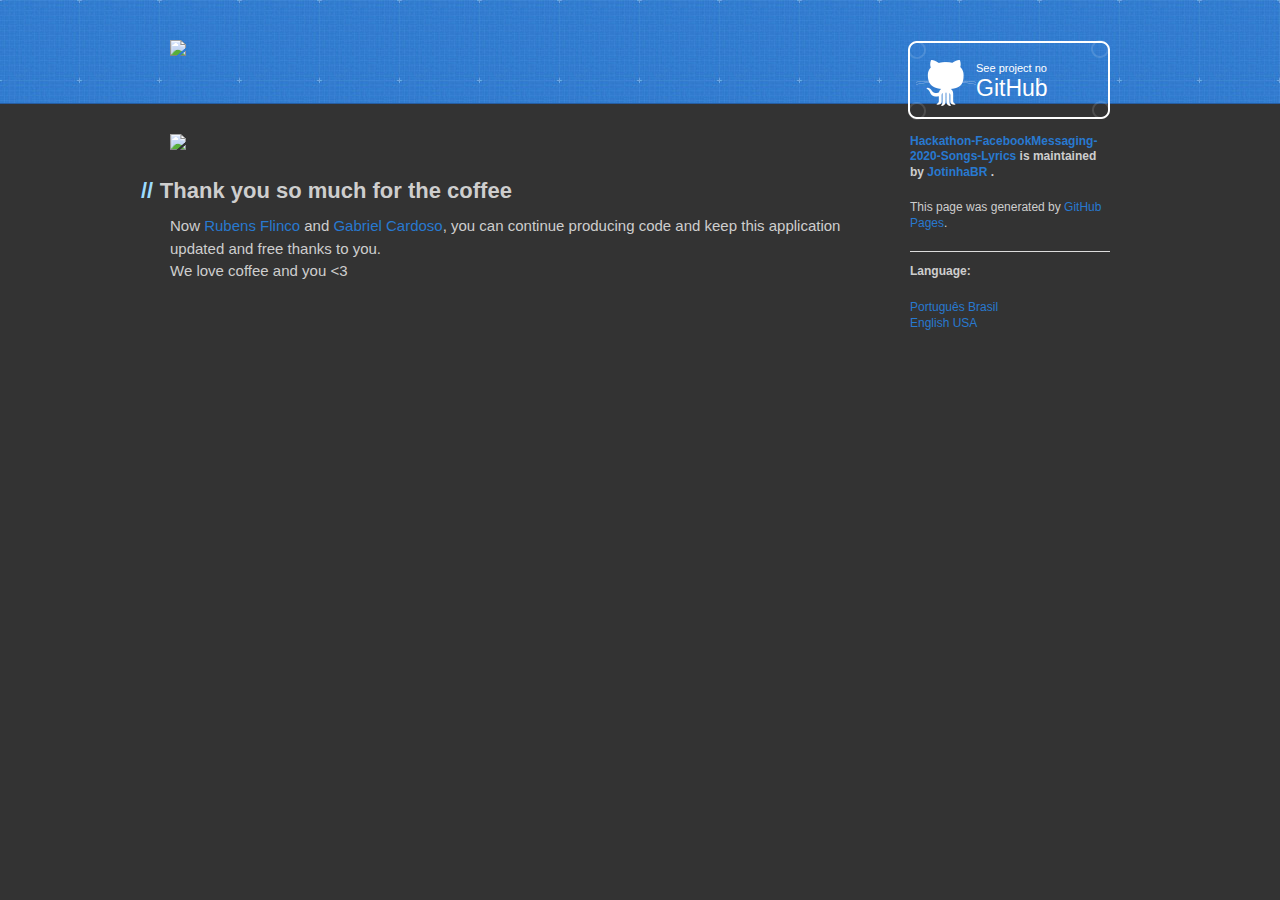
==== coffee-en-US.html @ 609c4ba8 "image coffee correct" ====
<!DOCTYPE html>
<html lang="en-US">

<!-- Mirrored from jotinhabr.github.io/Hackathon-FacebookMessaging-2020-Songs-Lyrics/ by HTTrack Website Copier/3.x [XR&CO'2014], Mon, 08 Jun 2020 23:50:55 GMT -->
<!-- Added by HTTrack -->
<meta http-equiv="content-type" content="text/html;charset=utf-8" /><!-- /Added by HTTrack -->

<head>
  <meta charset='utf-8'>
  <meta http-equiv="X-UA-Compatible" content="IE=edge">
  <meta name="viewport" content="width=device-width, initial-scale=1, maximum-scale=1">
  <link rel="stylesheet" href="assets/css/styledd99.css" media="screen" type="text/css">
  <link rel="stylesheet" href="assets/css/print.css" media="print" type="text/css">

  <!--[if lt IE 9]>
    <script src="//html5shiv.googlecode.com/svn/trunk/html5.js"></script>
    <![endif]-->

  <!-- Begin Jekyll SEO tag v2.6.1 -->
  <title>Project Songs Lyrics | Hackathon Facebook Messaging 2020</title>
  <link rel="shortcut icon" href="assets/images/icone-app-en-US.png" />
  <meta name="generator" content="Jekyll v3.8.7" />
  <meta property="og:title" content="Project Songs Lyrics | Hackathon Facebook Messaging 2020" />
  <meta property="og:locale" content="en_US" />
  <meta name="description" content="Hackathon Facebook Messaging 2020 project Songs Lyrics" />
  <meta property="og:description" content="Hackathon Facebook Messaging 2020 project Songs Lyrics" />
  <link rel="canonical" href="index.html" />
  <meta property="og:url" content="index.html" />
  <meta property="og:site_name" content="Project Songs Lyrics" />
  <script type="application/ld+json">
{"@type":"WebSite","headline":"Project Songs Lyrics","url":"https://jotinhabr.github.io/Hackathon-FacebookMessaging-2020-Songs-Lyrics/","name":"Hackathon-FacebookMessaging-2020-Songs-Lyrics","description":"Hackathon Facebook Messaging 2020 project Songs Lyrics","@context":"https://schema.org"}</script>
  <!-- End Jekyll SEO tag -->

</head>

<body>
  <!-- Load Facebook SDK for JavaScript -->
  <div id="fb-root"></div>
  <script>
    window.fbAsyncInit = function () {
      FB.init({
        xfbml: true,
        version: 'v7.0'
      });
    };

    (function (d, s, id) {
      var js, fjs = d.getElementsByTagName(s)[0];
      if (d.getElementById(id)) return;
      js = d.createElement(s); js.id = id;
      js.src = 'https://connect.facebook.net/en_US/sdk/xfbml.customerchat.js';
      fjs.parentNode.insertBefore(js, fjs);
    }(document, 'script', 'facebook-jssdk'));</script>

  <!-- Your Chat Plugin code -->
  <div class="fb-customerchat" attribution=setup_tool page_id="107056764364443"
    logged_in_greeting="Hello, do you want to search for lyric?"
    logged_out_greeting="Hello, do you want to search for lyric?">
  </div>


  <header>
    <div class="inner">
      <a href="index.html">
        <img src="assets/images/logo-en-US.png" height="200px" />
      </a>
      <h2></h2>

    
      <a href="https://github.com/JotinhaBR/Hackathon-FacebookMessaging-2020-Songs-Lyrics" class="button"><small>See project no </small> GitHub</a>


    </div>
  </header>

  <div id="content-wrapper">
    <div class="inner clearfix">
      <section id="main-content">

        <img src="assets/images/undraw_working_remotely_jh40.svg" width="500px" />

        <h2 id="welcome">Thank you so much for the coffee</h2>

        <p>Now <a href="https://github.com/JotinhaBR" target="_blank">Rubens Flinco</a> and <a href="https://github.com/gcmartins11" target="_blank">Gabriel Cardoso</a>, you can continue producing code and keep this application updated and free thanks to you.
          <br/>We love coffee and you &lt;3</p>


      </section>

      <aside id="sidebar">



        <p class="repo-owner">
          <a href="https://github.com/JotinhaBR/Hackathon-FacebookMessaging-2020-Songs-Lyrics">
            Hackathon-FacebookMessaging-2020-Songs-Lyrics</a> is maintained by <a href="https://github.com/JotinhaBR">JotinhaBR
          </a>.
        </p>


        <p>This page was generated by <a href="https://pages.github.com/index.html">GitHub Pages</a>.</p>

        <hr />
        <p><b>Language: </b></p>
        <p><a href="home-pt-BR.html">Português Brasil</a>
        <br/><a href="home-en-US.html">English USA</a></p>
      </aside>
    </div>
  </div>


</body>

<!-- Mirrored from jotinhabr.github.io/Hackathon-FacebookMessaging-2020-Songs-Lyrics/ by HTTrack Website Copier/3.x [XR&CO'2014], Mon, 08 Jun 2020 23:51:01 GMT -->

</html>
---- assets/css/styledd99.css ----
/*! normalize.css v3.0.2 | MIT License | git.io/normalize */

/* @import url("https://fonts.googleapis.com/css?family=Architects+Daughter"); */
html {
    font-family: sans-serif;
    -ms-text-size-adjust: 100%;
    -webkit-text-size-adjust: 100%
}

body {
    margin: 0;
}

article, aside, details, figcaption, figure, footer, header, hgroup, main, menu, nav, section, summary {
    display: block
}

audio, canvas, progress, video {
    display: inline-block;
    vertical-align: baseline
}

audio:not([controls]) {
    display: none;
    height: 0
}

[hidden], template {
    display: none
}

a {
    background-color: transparent
}

a:active, a:hover {
    outline: 0
}

abbr[title] {
    border-bottom: 1px dotted
}

b, strong {
    font-weight: bold
}

dfn {
    font-style: italic
}

h1 {
    font-size: 2em;
    margin: 0.67em 0
}

mark {
    background: #ff0;
    color: #000
}

small {
    font-size: 80%
}

sub, sup {
    font-size: 75%;
    line-height: 0;
    position: relative;
    vertical-align: baseline
}

sup {
    top: -0.5em
}

sub {
    bottom: -0.25em
}

img {
    border: 0
}

svg:not(:root) {
    overflow: hidden
}

figure {
    margin: 1em 40px
}

hr {
    box-sizing: content-box;
    height: 0
}

pre {
    overflow: auto
}

code, kbd, pre, samp {
    font-family: monospace, monospace;
    font-size: 1em
}

button, input, optgroup, select, textarea {
    color: inherit;
    font: inherit;
    margin: 0
}

button {
    overflow: visible
}

button, select {
    text-transform: none
}

button, html input[type="button"], input[type="reset"], input[type="submit"] {
    -webkit-appearance: button;
    cursor: pointer
}

button[disabled], html input[disabled] {
    cursor: default
}

button::-moz-focus-inner, input::-moz-focus-inner {
    border: 0;
    padding: 0
}

input {
    line-height: normal
}

input[type="checkbox"], input[type="radio"] {
    box-sizing: border-box;
    padding: 0
}

input[type="number"]::-webkit-inner-spin-button, input[type="number"]::-webkit-outer-spin-button {
    height: auto
}

input[type="search"] {
    -webkit-appearance: textfield;
    box-sizing: content-box
}

input[type="search"]::-webkit-search-cancel-button, input[type="search"]::-webkit-search-decoration {
    -webkit-appearance: none
}

fieldset {
    border: 1px solid #c0c0c0;
    margin: 0 2px;
    padding: 0.35em 0.625em 0.75em
}

legend {
    border: 0;
    padding: 0
}

textarea {
    overflow: auto
}

optgroup {
    font-weight: bold
}

table {
    border-collapse: collapse;
    border-spacing: 0
}

td, th {
    padding: 0
}

.highlight table td {
    padding: 5px
}

.highlight table pre {
    margin: 0
}

.highlight .cm {
    color: #999988;
    font-style: italic
}

.highlight .cp {
    color: #999999;
    font-weight: bold
}

.highlight .c1 {
    color: #999988;
    font-style: italic
}

.highlight .cs {
    color: #999999;
    font-weight: bold;
    font-style: italic
}

.highlight .c, .highlight .cd {
    color: #999988;
    font-style: italic
}

.highlight .err {
    color: #a61717;
    background-color: #e3d2d2
}

.highlight .gd {
    color: #000000;
    background-color: #ffdddd
}

.highlight .ge {
    color: #000000;
    font-style: italic
}

.highlight .gr {
    color: #aa0000
}

.highlight .gh {
    color: #999999
}

.highlight .gi {
    color: #000000;
    background-color: #ddffdd
}

.highlight .go {
    color: #888888
}

.highlight .gp {
    color: #555555
}

.highlight .gs {
    font-weight: bold
}

.highlight .gu {
    color: #aaaaaa
}

.highlight .gt {
    color: #aa0000
}

.highlight .kc {
    color: #000000;
    font-weight: bold
}

.highlight .kd {
    color: #000000;
    font-weight: bold
}

.highlight .kn {
    color: #000000;
    font-weight: bold
}

.highlight .kp {
    color: #000000;
    font-weight: bold
}

.highlight .kr {
    color: #000000;
    font-weight: bold
}

.highlight .kt {
    color: #445588;
    font-weight: bold
}

.highlight .k, .highlight .kv {
    color: #000000;
    font-weight: bold
}

.highlight .mf {
    color: #009999
}

.highlight .mh {
    color: #009999
}

.highlight .il {
    color: #009999
}

.highlight .mi {
    color: #009999
}

.highlight .mo {
    color: #009999
}

.highlight .m, .highlight .mb, .highlight .mx {
    color: #009999
}

.highlight .sb {
    color: #d14
}

.highlight .sc {
    color: #d14
}

.highlight .sd {
    color: #d14
}

.highlight .s2 {
    color: #d14
}

.highlight .se {
    color: #d14
}

.highlight .sh {
    color: #d14
}

.highlight .si {
    color: #d14
}

.highlight .sx {
    color: #d14
}

.highlight .sr {
    color: #009926
}

.highlight .s1 {
    color: #d14
}

.highlight .ss {
    color: #990073
}

.highlight .s {
    color: #d14
}

.highlight .na {
    color: #008080
}

.highlight .bp {
    color: #999999
}

.highlight .nb {
    color: #0086B3
}

.highlight .nc {
    color: #445588;
    font-weight: bold
}

.highlight .no {
    color: #008080
}

.highlight .nd {
    color: #3c5d5d;
    font-weight: bold
}

.highlight .ni {
    color: #800080
}

.highlight .ne {
    color: #990000;
    font-weight: bold
}

.highlight .nf {
    color: #990000;
    font-weight: bold
}

.highlight .nl {
    color: #990000;
    font-weight: bold
}

.highlight .nn {
    color: #555555
}

.highlight .nt {
    color: #000080
}

.highlight .vc {
    color: #008080
}

.highlight .vg {
    color: #008080
}

.highlight .vi {
    color: #008080
}

.highlight .nv {
    color: #008080
}

.highlight .ow {
    color: #000000;
    font-weight: bold
}

.highlight .o {
    color: #000000;
    font-weight: bold
}

.highlight .w {
    color: #bbbbbb
}

.highlight {
    color: #cecece;
    background-color: #333333;
    border-color:#222222;
}

body {
    font-family: 'Helvetica Neue', Helvetica, Arial, serif;
    font-size: 15px;
    font-weight: 400;
    line-height: 1.5;
    color: #cecece;
    background-color: #333333;
}

p {
    margin-top: 0
}

a {
    color: #2879d0
}

a:hover {
    color: #2268b2
}

header {
    padding-top: 40px;
    padding-bottom: 40px;
    font-family: 'Architects Daughter', 'Helvetica Neue', Helvetica, Arial, serif;
    background: #2e7bcf url(../images/header-bg.jpg) 0 0 repeat-x;
    border-bottom: solid 1px #275da1
}

header h1 {
    width: 540px;
    margin-top: 0;
    margin-bottom: 0.2em;
    font-size: 72px;
    font-weight: normal;
    line-height: 1;
    color: #cecece;
    letter-spacing: -1px
}

header h2 {
    width: 540px;
    margin-top: 0;
    margin-bottom: 0;
    font-size: 26px;
    font-weight: normal;
    line-height: 1.3;
    color: #9ddcff;
    letter-spacing: 0
}

.inner {
    position: relative;
    width: 940px;
    margin: 0 auto
}

#content-wrapper {
    padding-top: 30px;
    border-top: solid 0px #fff
}

#main-content {
    float: left;
    width: 690px
}

#main-content img {
    max-width: 100%
}

aside#sidebar {
    float: right;
    width: 200px;
    min-height: 504px;
    padding-left: 20px;
    font-size: 12px;
    line-height: 1.3;
    color: #cecece;
    background-color: #333333;
}

aside#sidebar p.repo-owner, aside#sidebar p.repo-owner a {
    font-weight: bold
}

#downloads {
    margin-bottom: 40px
}

a.button {
    width: 134px;
    height: 58px;
    padding-top: 22px;
    padding-left: 68px;
    font-family: 'Architects Daughter', 'Helvetica Neue', Helvetica, Arial, serif;
    font-size: 23px;
    line-height: 1.2;
    color: #fff
}

a.button small {
    display: block;
    font-size: 11px
}

header a.button {
    position: absolute;
    top: 0;
    right: 0;
    background: transparent url(../images/github-button.png) 0 0 no-repeat
}

aside a.button {
    display: block;
    width: 138px;
    padding-left: 64px;
    margin-bottom: 20px;
    font-size: 21px;
    background: transparent url(../images/download-button.png) 0 0 no-repeat
}

code, pre {
    margin-bottom: 30px;
    font-family: Monaco, "Bitstream Vera Sans Mono", "Lucida Console", Terminal, monospace;
    font-size: 13px;
    color: #222
}

code {
    padding: 0 3px;
    background-color: #f2f8fc;
    border: solid 1px #dbe7f3
}

pre {
    padding: 20px;
    overflow: auto;
    text-shadow: none;
    background: #fff;
    border: solid 1px #f2f2f2
}

pre code {
    padding: 0;
    color: #2879d0;
    background-color: #fff;
    border: none
}

ul, ol, dl {
    margin-bottom: 20px
}

hr {
    height: 0;
    margin-top: 1em;
    margin-bottom: 1em;
    border: 0;
    border-top: solid 1px #ddd
}

table {
    width: 100%;
    border: 1px solid #ebebeb
}

th {
    font-weight: 500
}

td {
    font-weight: 300;
    text-align: center;
    border: 1px solid #ebebeb
}

form {
    padding: 20px;
    background: #f2f2f2
}

#main-content h1 {
    margin-top: 0;
    margin-bottom: 0;
    font-family: 'Architects Daughter', 'Helvetica Neue', Helvetica, Arial, serif;
    font-size: 2.8em;
    font-weight: normal;
    text-indent: 6px;
    letter-spacing: -1px
}

#main-content h1:before {
    padding-right: 0.3em;
    margin-left: -0.9em;
    color: #9ddcff;
    content: "/"
}

#main-content h2 {
    margin-bottom: 8px;
    font-family: 'Architects Daughter', 'Helvetica Neue', Helvetica, Arial, serif;
    font-size: 22px;
    font-weight: bold;
    text-indent: 4px
}

#main-content h2:before {
    padding-right: 0.3em;
    margin-left: -1.5em;
    content: "//";
    color: #9ddcff
}

#main-content h3 {
    margin-top: 24px;
    margin-bottom: 8px;
    font-family: 'Architects Daughter', 'Helvetica Neue', Helvetica, Arial, serif;
    font-size: 18px;
    font-weight: bold;
    
    text-indent: 3px
}

#main-content h3:before {
    padding-right: 0.3em;
    margin-left: -2em;
    content: "///";
    color: #9ddcff
}

#main-content h4 {
    margin-bottom: 8px;
    font-family: 'Architects Daughter', 'Helvetica Neue', Helvetica, Arial, serif;
    font-size: 15px;
    font-weight: bold;
    
    text-indent: 3px
}

h4:before {
    padding-right: 0.3em;
    margin-left: -2.8em;
    content: "////";
    color: #9ddcff
}

#main-content h5 {
    margin-bottom: 8px;
    font-family: 'Architects Daughter', 'Helvetica Neue', Helvetica, Arial, serif;
    font-size: 14px;
    
    text-indent: 3px
}

h5:before {
    padding-right: 0.3em;
    margin-left: -3.2em;
    content: "/////";
    color: #9ddcff
}

#main-content h6 {
    margin-bottom: 8px;
    font-family: 'Architects Daughter', 'Helvetica Neue', Helvetica, Arial, serif;
    font-size: .8em;
    
    text-indent: 3px
}

h6:before {
    padding-right: 0.3em;
    margin-left: -3.7em;
    content: "//////";
    color: #9ddcff
}

p {
    margin-bottom: 20px
}

a {
    text-decoration: none
}

p a {
    font-weight: 400
}

blockquote {
    padding: 0 0 0 30px;
    margin-bottom: 20px;
    font-size: 15px;
    border-left: 10px solid #e9e9e9
}

ul {
    list-style-position: inside;
    list-style: disc;
    padding-left: 20px
}

ol {
    list-style-position: inside;
    list-style: decimal;
    padding-left: 3px
}

dl dd {
    font-style: italic;
    font-weight: 100
}

footer {
    padding-top: 20px;
    padding-bottom: 30px;
    margin-top: 40px;
    font-size: 13px;
    color: #aaa
}

footer a {
    color: #666
}

footer a:hover {
    color: #444
}

.clearfix:after {
    display: block;
    height: 0;
    clear: both;
    visibility: hidden;
    content: '.'
}

.clearfix {
    display: inline-block
}

* html .clearfix {
    height: 1%
}

.clearfix {
    display: block
}

@media only screen and (min-width: 768px) and (max-width: 959px) {
    .inner {
        width: 740px
    }
    header h1, header h2 {
        width: 340px
    }
    header h1 {
        font-size: 60px
    }
    header h2 {
        font-size: 30px
    }
    #main-content {
        width: 490px
    }
    #main-content h1:before, #main-content h2:before, #main-content h3:before, #main-content h4:before, #main-content h5:before, #main-content h6:before {
        padding-right: 0;
        margin-left: 0;
        content: none
    }
}

@media only screen and (max-width: 767px) {
    .inner {
        width: 93%
    }
    header {
        padding: 20px 0
    }
    header .inner {
        position: relative
    }
    header h1, header h2 {
        width: 100%
    }
    header h1 {
        font-size: 48px
    }
    header h2 {
        font-size: 24px
    }
    header a.button {
        position: relative;
        display: inline-block;
        width: auto;
        height: auto;
        padding: 5px 10px;
        margin-top: 15px;
        font-size: 13px;
        line-height: 1;
        color: #2879d0;
        text-align: center;
        background-color: #9ddcff;
        background-image: none;
        border-radius: 5px;
        -moz-border-radius: 5px;
        -webkit-border-radius: 5px
    }
    header a.button small {
        display: inline;
        font-size: 13px
    }
    #main-content, aside#sidebar {
        float: none;
        width: 100% !important
    }
    aside#sidebar {
        min-height: 0;
        padding: 20px 0;
        margin-top: 20px;
        background-image: none;
        border-top: solid 1px #ddd
    }
    aside#sidebar a.button {
        display: none
    }
    #main-content h1:before, #main-content h2:before, #main-content h3:before, #main-content h4:before, #main-content h5:before, #main-content h6:before {
        padding-right: 0;
        margin-left: 0;
        content: none
    }
}
---- assets/css/print.css ----
html, body, div, span, applet, object, iframe, h1, h2, h3, h4, h5, h6, p, blockquote, pre, a, abbr, acronym, address, big, cite, code, del, dfn, em, img, ins, kbd, q, s, samp, small, strike, strong, sub, sup, tt, var, b, u, i, center, dl, dt, dd, ol, ul, li, fieldset, form, label, legend, table, caption, tbody, tfoot, thead, tr, th, td, article, aside, canvas, details, embed, figure, figcaption, footer, header, hgroup, menu, nav, output, ruby, section, summary, time, mark, audio, video {
    padding: 0;
    margin: 0;
    font: inherit;
    font-size: 100%;
    vertical-align: baseline;
    border: 0
}

article, aside, details, figcaption, figure, footer, header, hgroup, menu, nav, section {
    display: block
}

body {
    line-height: 1
}

ol, ul {
    list-style: none
}

blockquote, q {
    quotes: none
}

blockquote:before, blockquote:after, q:before, q:after {
    content: '';
    content: none
}

table {
    border-spacing: 0;
    border-collapse: collapse
}

body {
    font-family: 'Helvetica Neue', Helvetica, Arial, serif;
    font-size: 13px;
    line-height: 1.5;
    color: #000
}

a {
    font-weight: bold;
    color: #d5000d
}

header {
    padding-top: 35px;
    padding-bottom: 10px
}

header h1 {
    font-size: 48px;
    font-weight: bold;
    line-height: 1.2;
    color: #303030;
    letter-spacing: -1px
}

header h2 {
    font-size: 24px;
    font-weight: normal;
    line-height: 1.3;
    color: #aaa;
    letter-spacing: -1px
}

#downloads {
    display: none
}

#main_content {
    padding-top: 20px
}

code, pre {
    margin-bottom: 30px;
    font-family: Monaco, "Bitstream Vera Sans Mono", "Lucida Console", Terminal;
    font-size: 12px;
    color: #222
}

code {
    padding: 0 3px
}

pre {
    padding: 20px;
    overflow: auto;
    border: solid 1px #ddd
}

pre code {
    padding: 0
}

ul, ol, dl {
    margin-bottom: 20px
}

table {
    width: 100%;
    border: 1px solid #ebebeb
}

th {
    font-weight: 500
}

td {
    font-weight: 300;
    text-align: center;
    border: 1px solid #ebebeb
}

form {
    padding: 20px;
    background: #f2f2f2
}

h1 {
    font-size: 2.8em
}

h2 {
    margin-bottom: 8px;
    font-size: 22px;
    font-weight: bold;
    color: #303030
}

h3 {
    margin-bottom: 8px;
    font-size: 18px;
    font-weight: bold;
    color: #d5000d
}

h4 {
    font-size: 16px;
    font-weight: bold;
    color: #303030
}

h5 {
    font-size: 1em;
    color: #303030
}

h6 {
    font-size: .8em;
    color: #303030
}

p {
    margin-bottom: 20px;
    font-weight: 300
}

a {
    text-decoration: none
}

p a {
    font-weight: 400
}

blockquote {
    padding: 0 0 0 30px;
    margin-bottom: 20px;
    font-size: 1.6em;
    border-left: 10px solid #e9e9e9
}

ul li {
    padding-left: 20px;
    list-style-position: inside;
    list-style: disc
}

ol li {
    padding-left: 3px;
    list-style-position: inside;
    list-style: decimal
}

dl dd {
    font-style: italic;
    font-weight: 100
}

footer {
    padding-top: 20px;
    padding-bottom: 30px;
    margin-top: 40px;
    font-size: 13px;
    color: #aaa
}

footer a {
    color: #666
}

.clearfix:after {
    display: block;
    height: 0;
    clear: both;
    visibility: hidden;
    content: '.'
}

.clearfix {
    display: inline-block
}

* html .clearfix {
    height: 1%
}

.clearfix {
    display: block
}
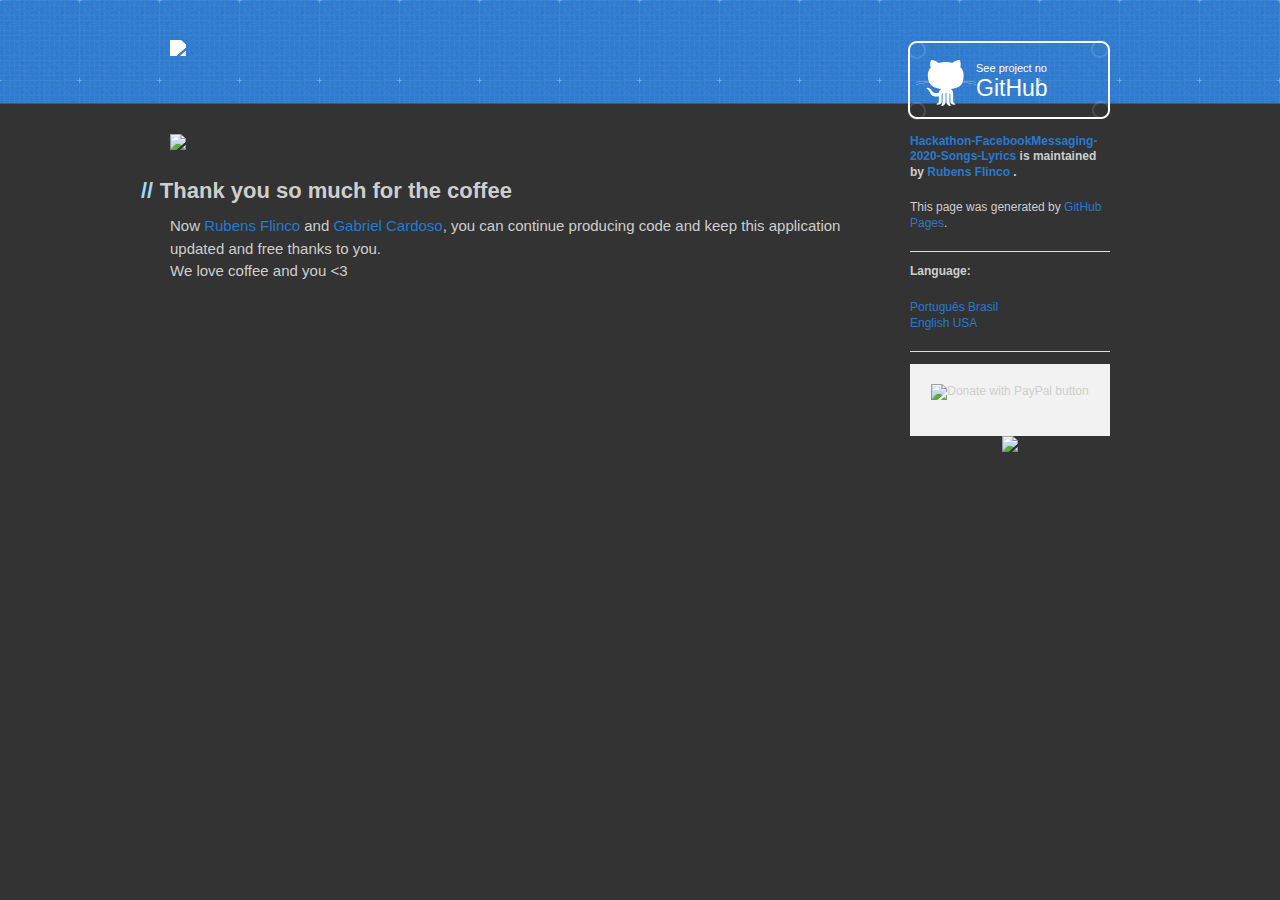
==== commit 5af867c0: "Update coffee-en-US.html" ====
--- a/coffee-en-US.html
+++ b/coffee-en-US.html
@@ -1,7 +1,7 @@
 <!DOCTYPE html>
 <html lang="en-US">
 
-<!-- Mirrored from jotinhabr.github.io/Hackathon-FacebookMessaging-2020-Songs-Lyrics/ by HTTrack Website Copier/3.x [XR&CO'2014], Mon, 08 Jun 2020 23:50:55 GMT -->
+<!-- Mirrored from rubensflinco.github.io/Hackathon-FacebookMessaging-2020-Songs-Lyrics/ by HTTrack Website Copier/3.x [XR&CO'2014], Mon, 08 Jun 2020 23:50:55 GMT -->
 <!-- Added by HTTrack -->
 <meta http-equiv="content-type" content="text/html;charset=utf-8" /><!-- /Added by HTTrack -->
 
@@ -28,8 +28,19 @@
   <meta property="og:url" content="index.html" />
   <meta property="og:site_name" content="Project Songs Lyrics" />
   <script type="application/ld+json">
-{"@type":"WebSite","headline":"Project Songs Lyrics","url":"https://jotinhabr.github.io/Hackathon-FacebookMessaging-2020-Songs-Lyrics/","name":"Hackathon-FacebookMessaging-2020-Songs-Lyrics","description":"Hackathon Facebook Messaging 2020 project Songs Lyrics","@context":"https://schema.org"}</script>
+{"@type":"WebSite","headline":"Project Songs Lyrics","url":"https://rubensflinco.github.io/Hackathon-FacebookMessaging-2020-Songs-Lyrics/","name":"Hackathon-FacebookMessaging-2020-Songs-Lyrics","description":"Hackathon Facebook Messaging 2020 project Songs Lyrics","@context":"https://schema.org"}</script>
   <!-- End Jekyll SEO tag -->
+
+
+  <!-- Global site tag (gtag.js) - Google Analytics -->
+<script async src="https://www.googletagmanager.com/gtag/js?id=UA-169335658-1"></script>
+<script>
+  window.dataLayer = window.dataLayer || [];
+  function gtag(){dataLayer.push(arguments);}
+  gtag('js', new Date());
+
+  gtag('config', 'UA-169335658-1');
+</script>
 
 </head>
 
@@ -62,12 +73,12 @@
   <header>
     <div class="inner">
       <a href="index.html">
-        <img src="assets/images/logo-en-US.png" height="200px" />
+        <img src="assets/images/logo-en-US.png" height="200px" style="filter:  brightness(0) invert(1);" />
       </a>
       <h2></h2>
 
     
-      <a href="https://github.com/JotinhaBR/Hackathon-FacebookMessaging-2020-Songs-Lyrics" class="button"><small>See project no </small> GitHub</a>
+      <a href="https://github.com/rubensflinco/Hackathon-FacebookMessaging-2020-Songs-Lyrics" class="button"><small>See project no </small> GitHub</a>
 
 
     </div>
@@ -81,7 +92,7 @@
 
         <h2 id="welcome">Thank you so much for the coffee</h2>
 
-        <p>Now <a href="https://github.com/JotinhaBR" target="_blank">Rubens Flinco</a> and <a href="https://github.com/gcmartins11" target="_blank">Gabriel Cardoso</a>, you can continue producing code and keep this application updated and free thanks to you.
+        <p>Now <a href="https://github.com/rubensflinco" target="_blank">Rubens Flinco</a> and <a href="https://github.com/gcmartins11" target="_blank">Gabriel Cardoso</a>, you can continue producing code and keep this application updated and free thanks to you.
           <br/>We love coffee and you &lt;3</p>
 
 
@@ -92,8 +103,8 @@
 
 
         <p class="repo-owner">
-          <a href="https://github.com/JotinhaBR/Hackathon-FacebookMessaging-2020-Songs-Lyrics">
-            Hackathon-FacebookMessaging-2020-Songs-Lyrics</a> is maintained by <a href="https://github.com/JotinhaBR">JotinhaBR
+          <a href="https://github.com/rubensflinco/Hackathon-FacebookMessaging-2020-Songs-Lyrics">
+            Hackathon-FacebookMessaging-2020-Songs-Lyrics</a> is maintained by <a href="https://github.com/rubensflinco">Rubens Flinco
           </a>.
         </p>
 
@@ -104,6 +115,20 @@
         <p><b>Language: </b></p>
         <p><a href="home-pt-BR.html">Português Brasil</a>
         <br/><a href="home-en-US.html">English USA</a></p>
+
+        <hr />
+
+        <center>
+          <form action="https://www.paypal.com/cgi-bin/webscr" method="post" target="_top">
+            <input type="hidden" name="cmd" value="_donations" />
+            <input type="hidden" name="business" value="rubens@planetsweb.com.br" />
+            <input type="hidden" name="item_name" value="Project Songs Lyrics - Help us with a coffee, to keep this project updated and free." />
+            <input type="hidden" name="currency_code" value="BRL" />
+            <input type="image" src="https://www.paypalobjects.com/en_US/i/btn/btn_donate_LG.gif" border="0" name="submit" title="PayPal - The safer, easier way to pay online!" alt="Donate with PayPal button" />
+            <img alt="" border="0" src="https://www.paypal.com/en_BR/i/scr/pixel.gif" width="1" height="1" />
+          </form>         
+          <img class="qrcode" src="assets/images/coffee-qrcode-en-US.png" height="150px" />
+        </center>
       </aside>
     </div>
   </div>
@@ -111,6 +136,6 @@
 
 </body>
 
-<!-- Mirrored from jotinhabr.github.io/Hackathon-FacebookMessaging-2020-Songs-Lyrics/ by HTTrack Website Copier/3.x [XR&CO'2014], Mon, 08 Jun 2020 23:51:01 GMT -->
+<!-- Mirrored from rubensflinco.github.io/Hackathon-FacebookMessaging-2020-Songs-Lyrics/ by HTTrack Website Copier/3.x [XR&CO'2014], Mon, 08 Jun 2020 23:51:01 GMT -->
 
-</html>+</html>
